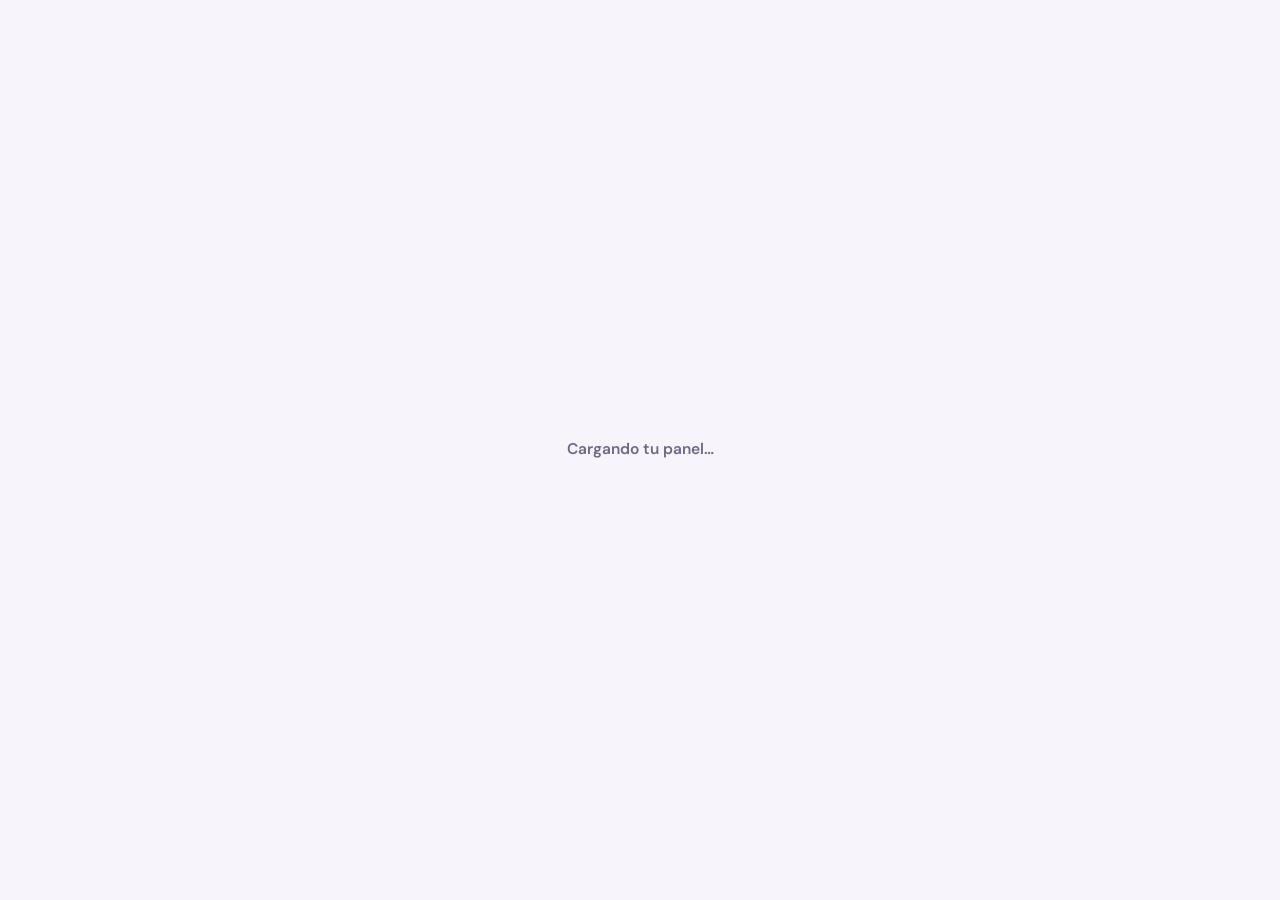
==== panel-src/Index.html @ 0f027b59 "Reservas conectables a la API y código del panel Co-Authored-By: Claude Opus 5.5 <noreply@anthropic." ====
<!doctype html>
<html lang="es"><head><base target="_top"><meta charset="utf-8">
<link href="https://fonts.googleapis.com/css2?family=Bricolage+Grotesque:wght@600;800&family=DM+Sans:wght@400;500;600&display=swap" rel="stylesheet">
<style>
:root{--ink:#1e1b3a;--mut:#6c6888;--bg:#f7f4fb;--line:#e6e0f0;--vio:#7a5cff;--vio2:#ece6ff;--sun:#ffc94d;--ok:#2fbf6a;--bad:#e5484d}
*{box-sizing:border-box;margin:0;padding:0}
body{font-family:"DM Sans",system-ui,sans-serif;background:var(--bg);color:var(--ink);font-size:15.5px;line-height:1.5;padding-bottom:84px}
h1,h2,h3{font-family:"Bricolage Grotesque",sans-serif;letter-spacing:-.01em;line-height:1.1}
button,input,select,textarea{font:inherit;color:inherit}
.top{background:var(--ink);color:#fff;padding:18px 20px 22px}
.top small{color:#b9b4d6;font-size:13px}.top h1{font-size:24px;margin-top:2px}
.kpis{display:grid;grid-template-columns:repeat(3,1fr);gap:10px;margin-top:16px}
.kpi{background:rgba(255,255,255,.08);border-radius:14px;padding:10px 12px}.kpi b{display:block;font-family:"Bricolage Grotesque";font-size:24px}.kpi span{font-size:12px;color:#c9c4e6}
.wrap{max-width:980px;margin:0 auto;padding:18px 16px}
.tabs{position:fixed;left:0;right:0;bottom:0;background:#fff;border-top:1px solid var(--line);display:grid;grid-template-columns:repeat(3,1fr);z-index:20}
.tabs button{border:0;background:none;padding:10px 0 12px;font-size:12.5px;font-weight:600;color:var(--mut);cursor:pointer;display:grid;justify-items:center;gap:3px}
.tabs button svg{width:22px;height:22px}
.tabs button.on{color:var(--vio)}
@media(min-width:800px){body{padding-bottom:0}.tabs{position:sticky;top:0;bottom:auto;border:0;border-bottom:1px solid var(--line);grid-template-columns:repeat(3,170px);justify-content:center}.tabs button{display:flex;justify-content:center;align-items:center;gap:8px;padding:14px 0;font-size:14.5px}}
.view{display:none}.view.on{display:block}
.row{display:flex;gap:10px;align-items:center;flex-wrap:wrap;margin-bottom:14px}
.btn{text-decoration:none;border:0;border-radius:99px;padding:11px 18px;font-weight:600;cursor:pointer;background:var(--ink);color:#fff;display:inline-flex;gap:8px;align-items:center;transition:.2s}
.btn:hover{transform:translateY(-1px)}.btn.lt{background:var(--vio2);color:var(--vio)}.btn.gh{background:#fff;color:var(--ink);box-shadow:inset 0 0 0 1.5px var(--line)}
.btn.ok{background:var(--ok)}.btn.bad{background:#fff;color:var(--bad);box-shadow:inset 0 0 0 1.5px #f3c4c5}.btn.sm{padding:7px 12px;font-size:13.5px}
.btn:disabled{opacity:.5}
.search{flex:1;min-width:200px;border:1.5px solid var(--line);border-radius:99px;padding:11px 16px;background:#fff}
.search:focus,.f input:focus,.f select:focus,.f textarea:focus{outline:0;border-color:var(--vio)}
h2.sec{font-size:20px;margin:18px 0 10px}
.day{font-size:13px;font-weight:700;color:var(--mut);text-transform:uppercase;letter-spacing:.08em;margin:18px 0 8px}
.cita{background:#fff;border:1px solid var(--line);border-radius:16px;padding:14px;display:grid;grid-template-columns:62px 1fr;gap:12px;margin-bottom:8px}
.cita .h{font-family:"Bricolage Grotesque";font-size:20px;font-weight:800}.cita .h small{display:block;font-family:"DM Sans";font-size:12px;color:var(--mut);font-weight:500}
.cita b{display:block}.cita p{color:var(--mut);font-size:14px}
.cita .acts{display:flex;gap:6px;margin-top:8px;flex-wrap:wrap}
.st{display:inline-block;font-size:11.5px;font-weight:700;padding:2px 8px;border-radius:99px;background:var(--vio2);color:var(--vio);margin-left:6px;vertical-align:2px}
.st.hecha{background:#dcf5e6;color:#1d8a4b}.st.cancelada{background:#fde4e4;color:var(--bad)}
.empty{color:var(--mut);padding:18px;text-align:center;background:#fff;border:1px dashed var(--line);border-radius:16px}
.grid{display:grid;grid-template-columns:repeat(auto-fill,minmax(210px,1fr));gap:12px}
.pc{background:#fff;border:1px solid var(--line);border-radius:18px;overflow:hidden;cursor:pointer;text-align:left;padding:0;transition:.25s}
.pc:hover{transform:translateY(-3px);box-shadow:0 18px 34px -24px rgba(30,27,58,.5)}
.ph{aspect-ratio:4/3;background:linear-gradient(135deg,var(--vio2),#fff3d1);display:grid;place-items:center;color:var(--vio);font-size:42px;font-family:"Bricolage Grotesque";font-weight:800;overflow:hidden}
.ph img{width:100%;height:100%;object-fit:cover}
.pc .b{padding:12px 14px}.pc h3{font-size:17px}.pc p{color:var(--mut);font-size:13.5px}
.modal{position:fixed;inset:0;background:rgba(30,27,58,.5);display:none;align-items:flex-end;justify-content:center;z-index:40}
.modal.on{display:flex}
.mb{background:var(--bg);width:min(640px,100%);max-height:92vh;overflow:auto;border-radius:22px 22px 0 0;padding:20px}
@media(min-width:700px){.modal{align-items:center}.mb{border-radius:22px}}
.mh{display:flex;justify-content:space-between;align-items:center;margin-bottom:14px}.mh h2{font-size:22px}
.x{border:0;background:#fff;width:38px;height:38px;border-radius:50%;font-size:20px;cursor:pointer}
.f{display:grid;gap:12px}
.f label{display:grid;gap:5px;font-weight:600;font-size:14px}
.f input,.f select,.f textarea{border:1.5px solid var(--line);border-radius:12px;padding:11px 12px;background:#fff;font-weight:400;width:100%}
.two{display:grid;grid-template-columns:1fr 1fr;gap:10px}
.up{display:flex;gap:12px;align-items:center}.up .pv{width:76px;height:76px;border-radius:14px;overflow:hidden;background:var(--vio2);display:grid;place-items:center;color:var(--vio);flex:none}
.up .pv img{width:100%;height:100%;object-fit:cover}.up input{display:none}
.kv{display:grid;grid-template-columns:1fr 1fr;gap:8px;margin:12px 0}
.kv div{background:#fff;border:1px solid var(--line);border-radius:12px;padding:9px 11px}.kv small{display:block;color:var(--mut);font-size:11.5px;text-transform:uppercase;letter-spacing:.06em}
.hist li{list-style:none;padding:8px 0;border-bottom:1px dashed var(--line);font-size:14px}
.notes{white-space:pre-wrap;background:#fff;border:1px solid var(--line);border-radius:12px;padding:10px 12px;font-size:14px}
.card{background:#fff;border:1px solid var(--line);border-radius:18px;padding:16px;margin-bottom:12px}
.card h3{font-size:17px;margin-bottom:10px}
.hrow{display:grid;grid-template-columns:92px 1fr 1fr 70px;gap:8px;align-items:center;margin-bottom:6px;font-size:14px}
.hrow input[type=time]{padding:8px}
.srow{display:grid;grid-template-columns:1fr 90px 36px;gap:8px;margin-bottom:6px}
.sw{display:flex;justify-content:space-between;align-items:center;padding:8px 0;border-bottom:1px dashed var(--line)}
.sw:last-child{border:0}
.tg{appearance:none;width:44px;height:26px;border-radius:99px;background:#d9d4e6;position:relative;cursor:pointer;transition:.2s;flex:none}
.tg:after{content:"";position:absolute;left:3px;top:3px;width:20px;height:20px;border-radius:50%;background:#fff;transition:.2s}
.tg:checked{background:var(--vio)}.tg:checked:after{left:21px}
.hint{font-size:12.5px;color:var(--mut)}
.toast{position:fixed;left:50%;bottom:96px;transform:translateX(-50%) translateY(20px);background:var(--ink);color:#fff;padding:11px 18px;border-radius:99px;opacity:0;transition:.3s;z-index:60;font-size:14px}
.toast.on{opacity:1;transform:translateX(-50%)}
.load{position:fixed;inset:0;background:var(--bg);display:grid;place-items:center;z-index:70;font-weight:600;color:var(--mut)}
</style></head><body>
<div class="load" id="load">Cargando tu panel…</div>
<header class="top"><small id="fecha"></small><h1 id="neg">Panel</h1>
 <div class="kpis"><div class="kpi"><b id="k1">0</b><span>citas hoy</span></div><div class="kpi"><b id="k2">0</b><span>esta semana</span></div><div class="kpi"><b id="k3">0</b><span>clientes</span></div></div></header>
<nav class="tabs">
 <button data-v="citas" class="on"><svg viewBox="0 0 24 24" fill="none" stroke="currentColor" stroke-width="2"><path d="M4 6h16v14H4zM4 10h16M8 3v4M16 3v4"/></svg>Citas</button>
 <button data-v="clientes"><svg viewBox="0 0 24 24" fill="none" stroke="currentColor" stroke-width="2"><circle cx="9" cy="8" r="4"/><path d="M2 21c0-4 3-6 7-6s7 2 7 6M17 11a3 3 0 1 0 0-6M22 21c0-3-2-5-5-5.5"/></svg>Clientes</button>
 <button data-v="ajustes"><svg viewBox="0 0 24 24" fill="none" stroke="currentColor" stroke-width="2"><circle cx="12" cy="12" r="3"/><path d="M19.4 15a1.7 1.7 0 0 0 .3 1.8l.1.1a2 2 0 1 1-2.8 2.8l-.1-.1a1.7 1.7 0 0 0-2.8 1.2V21a2 2 0 1 1-4 0v-.1A1.7 1.7 0 0 0 7 19.4a1.7 1.7 0 0 0-1.8.3l-.1.1a2 2 0 1 1-2.8-2.8l.1-.1A1.7 1.7 0 0 0 1.2 14H1a2 2 0 1 1 0-4h.1A1.7 1.7 0 0 0 2.6 7a1.7 1.7 0 0 0-.3-1.8l-.1-.1a2 2 0 1 1 2.8-2.8l.1.1A1.7 1.7 0 0 0 7 2.6 1.7 1.7 0 0 0 8 1.1V1a2 2 0 1 1 4 0v.1a1.7 1.7 0 0 0 2.8 1.2l.1-.1a2 2 0 1 1 2.8 2.8l-.1.1A1.7 1.7 0 0 0 19.4 7"/></svg>Ajustes</button>
</nav>
<main class="wrap">
 <section class="view on" id="v-citas">
  <div class="row"><button class="btn" id="nuevaCita">+ Nueva cita</button><button class="btn gh" id="recargar">Actualizar</button></div>
  <div id="listaCitas"></div>
 </section>
 <section class="view" id="v-clientes">
  <div class="row"><input class="search" id="q" placeholder="Buscar mascota, propietario, raza o teléfono"><button class="btn" id="nuevoCli">+ Nuevo cliente</button></div>
  <div class="grid" id="gridCli"></div>
 </section>
 <section class="view" id="v-ajustes"><div id="aj"></div></section>
</main>
<div class="modal" id="modal"><div class="mb" id="mb"></div></div>
<div class="toast" id="toast"></div>

<script>
var D=null,FOTOS={},DN=['domingo','lunes','martes','miércoles','jueves','viernes','sábado'],DNS=['Lunes','Martes','Miércoles','Jueves','Viernes','Sábado','Domingo'];
function $(s,r){return (r||document).querySelector(s)}function $$(s,r){return [].slice.call((r||document).querySelectorAll(s))}
function esc(s){return String(s==null?'':s).replace(/[&<>"]/g,function(c){return{'&':'&amp;','<':'&lt;','>':'&gt;','"':'&quot;'}[c]})}
function toast(t){var e=$('#toast');e.textContent=t;e.classList.add('on');setTimeout(function(){e.classList.remove('on')},2400)}
function run(fn,args,ok){var r=google.script.run.withSuccessHandler(ok).withFailureHandler(function(e){toast('Error: '+(e.message||e))});r[fn].apply(r,args||[])}
function d2(s){var p=s.split('-');return new Date(+p[0],p[1]-1,+p[2])}
function fdia(s){var d=d2(s);return DN[d.getDay()]+' '+d.getDate()+'/'+(d.getMonth()+1)}
function ini(n){return String(n||'?').trim().charAt(0).toUpperCase()}
function waLink(tel,txt){tel=String(tel||'').replace(/\D/g,'');if(tel.length===9)tel='34'+tel;return 'https://wa.me/'+tel+(txt?'?text='+encodeURIComponent(txt):'')}

function load(){run('panelDatos',[],function(d){D=d;$('#load').style.display='none';render()})}
function render(){
 $('#neg').textContent=D.cfg.negocio;var hoy=d2(D.hoy);$('#fecha').textContent=DN[hoy.getDay()]+', '+hoy.getDate()+'/'+(hoy.getMonth()+1)+'/'+hoy.getFullYear();
 var act=D.citas.filter(function(c){return c.estado!=='cancelada'});
 var fin=new Date(hoy);fin.setDate(fin.getDate()+7);
 $('#k1').textContent=act.filter(function(c){return c.fecha===D.hoy}).length;
 $('#k2').textContent=act.filter(function(c){var d=d2(c.fecha);return d>=hoy&&d<fin}).length;
 $('#k3').textContent=D.clientes.length;
 renderCitas();renderClientes();renderAjustes()}

// ---------- citas ----------
function renderCitas(){
 var prox=D.citas.filter(function(c){return c.fecha>=D.hoy}).sort(function(a,b){return (a.fecha+a.hora)<(b.fecha+b.hora)?-1:1});
 if(!prox.length){$('#listaCitas').innerHTML='<p class="empty">No hay citas próximas. Las reservas de la web aparecerán aquí solas.</p>';return}
 var h='',last='';
 prox.forEach(function(c){if(c.fecha!==last){last=c.fecha;h+='<p class="day">'+(c.fecha===D.hoy?'Hoy · ':'')+fdia(c.fecha)+'</p>'}
  h+='<div class="cita"><div class="h">'+esc(c.hora)+'<small>'+esc(c.duracion)+' min</small></div><div><b>'+esc(c.mascota)+'<span class="st '+esc(c.estado)+'">'+esc(c.estado)+'</span></b><p>'+esc(c.servicio)+' · '+esc(c.propietario)+' · '+esc(c.telefono)+(c.origen==='web'?' · reservada en la web':'')+'</p>'+
  (c.estado==='reservada'?'<div class="acts"><button class="btn ok sm" data-hecha="'+c.id+'">Hecha</button><a class="btn lt sm" target="_blank" href="'+waLink(c.telefono)+'">WhatsApp</a><button class="btn gh sm" data-ficha="'+c.clienteId+'">Ficha</button><button class="btn bad sm" data-cancel="'+c.id+'">Cancelar</button></div>':'')+'</div></div>'});
 $('#listaCitas').innerHTML=h;
 $$('[data-hecha]').forEach(function(b){b.onclick=function(){var nota=prompt('¿Alguna nota de esta visita para la ficha? (opcional)')||'';b.disabled=true;run('panelEstadoCita',[b.dataset.hecha,'hecha',nota],function(){toast('Visita guardada en la ficha');load()})}});
 $$('[data-cancel]').forEach(function(b){b.onclick=function(){if(!confirm('¿Cancelar esta cita? Se quitará también del calendario.'))return;run('panelEstadoCita',[b.dataset.cancel,'cancelada',''],function(){toast('Cita cancelada');load()})}});
 $$('[data-ficha]').forEach(function(b){b.onclick=function(){ficha(b.dataset.ficha)}})}
$('#nuevaCita').onclick=function(){
 if(!D.clientes.length){toast('Primero crea un cliente');return}
 var opts=D.clientes.slice().sort(function(a,b){return a.mascota>b.mascota?1:-1}).map(function(c){return '<option value="'+c.id+'">'+esc(c.mascota)+' · '+esc(c.propietario)+'</option>'}).join('');
 var sv=D.cfg.servicios.map(function(s){return '<option>'+esc(s.n)+'</option>'}).join('');
 modal('<div class="mh"><h2>Nueva cita</h2><button class="x" data-close>×</button></div><form class="f" id="fc"><label>Cliente<select name="clienteId">'+opts+'</select></label><label>Servicio<select name="servicio">'+sv+'</select></label><div class="two"><label>Día<input type="date" name="fecha" value="'+D.hoy+'" required></label><label>Hora<input type="time" name="hora" value="10:00" step="900" required></label></div><label>Nota (opcional)<input name="nota"></label><button class="btn">Guardar y añadir al calendario</button></form>');
 $('#fc').onsubmit=function(e){e.preventDefault();var f=e.target;f.querySelector('button').disabled=true;run('panelNuevaCita',[{clienteId:f.clienteId.value,servicio:f.servicio.value,fecha:f.fecha.value,hora:f.hora.value,nota:f.nota.value}],function(){closeM();toast('Cita creada');load()})}};
$('#recargar').onclick=function(){load();toast('Actualizado')};

// ---------- clientes ----------
function foto(c,el){if(!c.fotoId)return;if(FOTOS[c.fotoId]){el.innerHTML='<img alt="" src="'+FOTOS[c.fotoId]+'">';return}
 run('panelFoto',[c.fotoId],function(u){if(u){FOTOS[c.fotoId]=u;el.innerHTML='<img alt="" src="'+u+'">'}})}
function renderClientes(){
 var q=($('#q').value||'').toLowerCase();
 var l=D.clientes.filter(function(c){return !q||[c.mascota,c.propietario,c.raza,c.telefono].join(' ').toLowerCase().indexOf(q)>-1}).sort(function(a,b){return String(a.mascota).localeCompare(b.mascota)});
 if(!l.length){$('#gridCli').innerHTML='<p class="empty" style="grid-column:1/-1">'+(q?'No hay resultados.':'Aún no hay clientes. Se crean solos cuando reservan en la web, o añádelos tú.')+'</p>';return}
 $('#gridCli').innerHTML=l.map(function(c){return '<button class="pc" data-id="'+c.id+'"><div class="ph">'+ini(c.mascota)+'</div><div class="b"><h3>'+esc(c.mascota)+'</h3><p>'+esc(c.raza||c.tipo)+' · '+esc(c.propietario)+'</p><p>'+(c.ultimaVisita?'Última visita: '+fdia(c.ultimaVisita):'Sin visitas aún')+'</p></div></button>'}).join('');
 $$('.pc').forEach(function(b){var c=D.clientes.filter(function(x){return x.id==b.dataset.id})[0];foto(c,$('.ph',b));b.onclick=function(){ficha(c.id)}})}
$('#q').oninput=renderClientes;
function ficha(id){var c=D.clientes.filter(function(x){return x.id==id})[0];if(!c)return;
 var cs=D.citas.filter(function(x){return x.clienteId==id}).sort(function(a,b){return a.fecha<b.fecha?1:-1});
 modal('<div class="mh"><h2>'+esc(c.mascota)+'</h2><button class="x" data-close>×</button></div><div class="ph" id="fph" style="border-radius:16px;aspect-ratio:16/9">'+ini(c.mascota)+'</div>'+
 '<div class="kv"><div><small>Tipo / raza</small>'+esc(c.tipo)+' · '+esc(c.raza||'-')+'</div><div><small>Pelo</small>'+esc(c.pelo||'-')+'</div><div><small>Propietario</small>'+esc(c.propietario)+'</div><div><small>Teléfono</small>'+esc(c.telefono)+'</div><div><small>Email</small>'+esc(c.email||'-')+'</div><div><small>Visitas</small>'+(c.visitas||0)+'</div></div>'+
 '<p class="day" style="margin-top:6px">Notas</p><div class="notes">'+esc(c.notas||'Sin notas.')+'</div>'+
 '<p class="day">Historial de citas</p><ul class="hist">'+(cs.length?cs.map(function(x){return '<li><b>'+fdia(x.fecha)+' '+esc(x.hora)+'</b> · '+esc(x.servicio)+' <span class="st '+esc(x.estado)+'">'+esc(x.estado)+'</span></li>'}).join(''):'<li>Sin citas todavía.</li>')+'</ul>'+
 '<div class="row" style="margin-top:14px"><a class="btn lt" target="_blank" href="'+waLink(c.telefono)+'">WhatsApp</a><button class="btn" id="edit">Editar</button><button class="btn bad" id="del">Borrar</button></div>');
 foto(c,$('#fph'));$('#edit').onclick=function(){editar(c)};
 $('#del').onclick=function(){if(!confirm('¿Borrar la ficha de '+c.mascota+'? Esta acción no se puede deshacer.'))return;run('panelBorrarCliente',[c.id],function(){closeM();toast('Ficha borrada');load()})}}
function editar(c){c=c||{};var tipos=(D.cfg.tipos||['perro','gato']).map(function(t){return '<option'+(c.tipo===t?' selected':'')+'>'+t+'</option>'}).join('');
 var pel=['sin nudos','con algunos nudos','con muchos nudos'].map(function(t){return '<option'+(c.pelo===t?' selected':'')+'>'+t+'</option>'}).join('');
 modal('<div class="mh"><h2>'+(c.id?'Editar ficha':'Nuevo cliente')+'</h2><button class="x" data-close>×</button></div><form class="f" id="fe">'+
 '<div class="up"><div class="pv" id="pv">📷</div><label class="btn gh">Subir foto<input type="file" accept="image/*" id="ff"></label></div>'+
 '<div class="two"><label>Mascota<input name="mascota" required value="'+esc(c.mascota)+'"></label><label>Tipo<select name="tipo">'+tipos+'</select></label></div>'+
 '<div class="two"><label>Raza<input name="raza" value="'+esc(c.raza)+'"></label><label>Pelo<select name="pelo">'+pel+'</select></label></div>'+
 '<div class="two"><label>Propietario<input name="propietario" required value="'+esc(c.propietario)+'"></label><label>Teléfono<input name="telefono" type="tel" value="'+esc(c.telefono)+'"></label></div>'+
 '<label>Email (para recordatorios)<input name="email" type="email" value="'+esc(c.email)+'"></label>'+
 '<label>Notas<textarea name="notas" rows="4">'+esc(c.notas)+'</textarea></label><button class="btn">Guardar ficha</button></form>');
 if(c.fotoId)foto(c,$('#pv'));var b64=null;
 $('#ff').onchange=function(){var fl=this.files[0];if(!fl)return;var img=new Image(),r=new FileReader();r.onload=function(){img.onload=function(){var s=Math.min(1,1000/Math.max(img.width,img.height)),cv=document.createElement('canvas');cv.width=img.width*s;cv.height=img.height*s;cv.getContext('2d').drawImage(img,0,0,cv.width,cv.height);b64=cv.toDataURL('image/jpeg',.82);$('#pv').innerHTML='<img alt="" src="'+b64+'">'};img.src=r.result};r.readAsDataURL(fl)};
 $('#fe').onsubmit=function(e){e.preventDefault();var f=e.target,o={id:c.id};['mascota','tipo','raza','pelo','propietario','telefono','email','notas'].forEach(function(k){o[k]=f[k].value.trim()});if(b64)o.fotoBase64=b64;
  f.querySelector('button.btn:last-child').disabled=true;run('panelGuardarCliente',[o],function(){closeM();toast('Ficha guardada');load()})}}
$('#nuevoCli').onclick=function(){editar(null)};

// ---------- ajustes ----------
function renderAjustes(){var c=D.cfg;
 var hr=DNS.map(function(n,i){var h=c.horario[i];return '<div class="hrow"><span>'+n+'</span><input type="time" data-h="'+i+'" data-k="0" value="'+(h?h[0]:'09:00')+'"'+(h?'':' disabled')+'><input type="time" data-h="'+i+'" data-k="1" value="'+(h?h[1]:'14:00')+'"'+(h?'':' disabled')+'><label class="hint"><input type="checkbox" data-cl="'+i+'"'+(h?'':' checked')+'> cerrado</label></div>'}).join('');
 var sv=c.servicios.map(function(s,i){return '<div class="srow"><input value="'+esc(s.n)+'" data-sn="'+i+'"><input type="number" min="15" step="15" value="'+s.m+'" data-sm="'+i+'"><button class="btn gh sm" data-sd="'+i+'">×</button></div>'}).join('');
 var vac=(c.vacaciones||[]).map(function(v,i){return '<div class="srow"><input type="date" value="'+v.desde+'" data-vd="'+i+'"><input type="date" value="'+(v.hasta||v.desde)+'" data-vh="'+i+'"><button class="btn gh sm" data-vx="'+i+'">×</button></div>'}).join('');
 function tg(k,t,d){return '<div class="sw"><div><b>'+t+'</b><div class="hint">'+d+'</div></div><input class="tg" type="checkbox" data-tg="'+k+'"'+(c[k]?' checked':'')+'></div>'}
 $('#aj').innerHTML='<div class="card"><h3>Horario de reservas</h3>'+hr+'<p class="hint">Las reservas de la web solo ofrecen horas dentro de este horario y libres en tu Google Calendar.</p></div>'+
 '<div class="card"><h3>Vacaciones y días cerrados</h3>'+(vac||'<p class="hint">Ninguno.</p>')+'<button class="btn lt sm" id="addV">+ Añadir fechas</button></div>'+
 '<div class="card"><h3>Servicios y duración (min)</h3>'+sv+'<button class="btn lt sm" id="addS">+ Añadir servicio</button></div>'+
 '<div class="card"><h3>Automatizaciones</h3>'+tg('recordatorio','Recordatorio de cita','El día antes, por email y con botón de WhatsApp en tu resumen.')+tg('pedirResena','Pedir reseña en Google','El día después de la cita.')+tg('volver','Te toca volver','Aviso a clientes que llevan tiempo sin venir.')+tg('resumenDiario','Resumen diario a las 9:00','Tus citas del día y los mensajes listos para enviar.')+
 '<label class="f" style="margin-top:10px"><span style="font-weight:600;font-size:14px">Avisar de volver tras (semanas)</span><input type="number" min="2" max="52" id="vs" value="'+(c.volverSemanas||7)+'"></label></div>'+
 '<div class="card f"><h3>Textos de los mensajes</h3><p class="hint">Puedes usar {propietario}, {mascota}, {fecha}, {hora}, {servicio}, {negocio}, {direccion}, {telefono}, {web}, {resenas}.</p><label>Recordatorio<textarea rows="3" id="t1">'+esc(c.txtRecordatorio)+'</textarea></label><label>Te toca volver<textarea rows="3" id="t2">'+esc(c.txtVolver)+'</textarea></label><label>Pedir reseña<textarea rows="3" id="t3">'+esc(c.txtResena)+'</textarea></label></div>'+
 '<div class="row"><button class="btn" id="saveA">Guardar ajustes</button><button class="btn gh" id="probar">Probar automatizaciones ahora</button><a class="btn gh" target="_blank" href="'+D.sheetUrl+'">Ver hoja de datos</a></div>';
 $$('[data-cl]').forEach(function(x){x.onchange=function(){$$('[data-h="'+x.dataset.cl+'"]').forEach(function(t){t.disabled=x.checked})}});
 $('#addS').onclick=function(){c.servicios.push({n:'Nuevo servicio',m:60});collect();renderAjustes()};
 $('#addV').onclick=function(){c.vacaciones=c.vacaciones||[];c.vacaciones.push({desde:D.hoy,hasta:D.hoy});collect();renderAjustes()};
 $$('[data-sd]').forEach(function(b){b.onclick=function(){collect();c.servicios.splice(+b.dataset.sd,1);renderAjustes()}});
 $$('[data-vx]').forEach(function(b){b.onclick=function(){collect();c.vacaciones.splice(+b.dataset.vx,1);renderAjustes()}});
 $('#saveA').onclick=function(){collect();this.disabled=true;run('panelGuardarAjustes',[c],function(n){D.cfg=n;toast('Ajustes guardados');renderAjustes()})};
 $('#probar').onclick=function(){if(!confirm('Se enviarán ahora los recordatorios, reseñas y avisos pendientes, y te llegará el resumen por email. ¿Continuar?'))return;run('panelProbarTarea',[],function(l){toast('Hecho: '+l.recordatorios+' recordatorios, '+l.resenas+' reseñas, '+l.volver+' avisos');load()})}}
function collect(){var c=D.cfg;
 c.horario=DNS.map(function(_,i){var cl=$('[data-cl="'+i+'"]');if(cl&&cl.checked)return null;var a=$('[data-h="'+i+'"][data-k="0"]'),b=$('[data-h="'+i+'"][data-k="1"]');return [a.value,b.value]});
 c.servicios=$$('[data-sn]').map(function(x){var i=x.dataset.sn;return {n:x.value.trim(),m:+$('[data-sm="'+i+'"]').value||60}}).filter(function(s){return s.n});
 c.vacaciones=$$('[data-vd]').map(function(x){var i=x.dataset.vd;return {desde:x.value,hasta:$('[data-vh="'+i+'"]').value||x.value}}).filter(function(v){return v.desde});
 $$('[data-tg]').forEach(function(t){c[t.dataset.tg]=t.checked});
 c.volverSemanas=+$('#vs').value||7;c.txtRecordatorio=$('#t1').value;c.txtVolver=$('#t2').value;c.txtResena=$('#t3').value}

// ---------- modal / tabs ----------
function modal(h){$('#mb').innerHTML=h;$('#modal').classList.add('on');$$('[data-close]').forEach(function(b){b.onclick=closeM})}
function closeM(){$('#modal').classList.remove('on')}
$('#modal').onclick=function(e){if(e.target.id==='modal')closeM()};
$$('.tabs button').forEach(function(b){b.onclick=function(){$$('.tabs button').forEach(function(x){x.classList.toggle('on',x===b)});$$('.view').forEach(function(v){v.classList.toggle('on',v.id==='v-'+b.dataset.v)});window.scrollTo(0,0)}});
load();
</script></body></html>
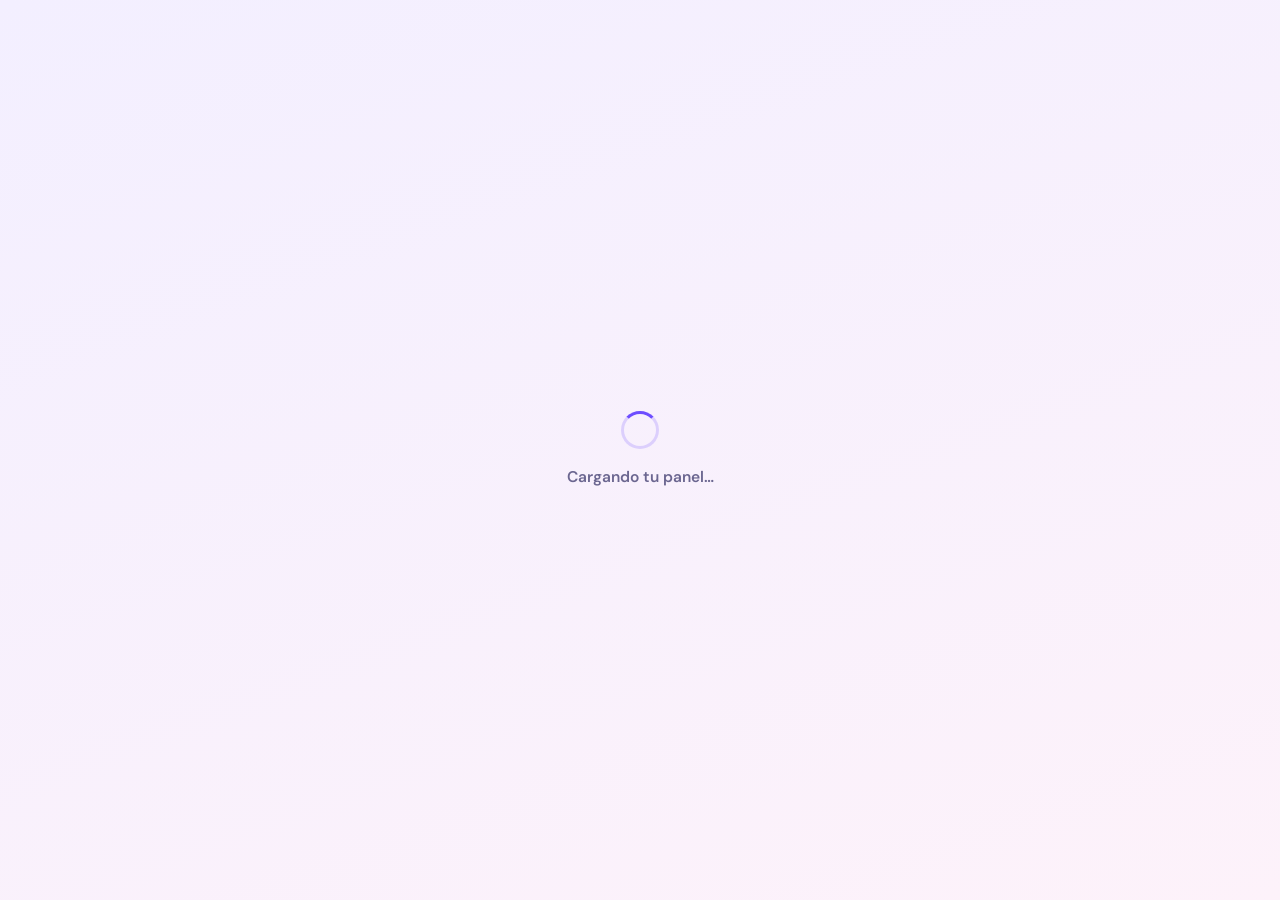
==== commit c68aa809: "Panel: estilo glass, estadísticas y cancelar y borrar Co-Authored-By: Claude Opus 5.5 <noreply@anthr" ====
--- a/panel-src/Index.html
+++ b/panel-src/Index.html
@@ -2,92 +2,142 @@
 <html lang="es"><head><base target="_top"><meta charset="utf-8">
 <link href="https://fonts.googleapis.com/css2?family=Bricolage+Grotesque:wght@600;800&family=DM+Sans:wght@400;500;600&display=swap" rel="stylesheet">
 <style>
-:root{--ink:#1e1b3a;--mut:#6c6888;--bg:#f7f4fb;--line:#e6e0f0;--vio:#7a5cff;--vio2:#ece6ff;--sun:#ffc94d;--ok:#2fbf6a;--bad:#e5484d}
+:root{--ink:#1d1838;--ink2:#3d3766;--mut:#6b6690;--vio:#6d4dff;--vio2:rgba(109,77,255,.12);--pink:#ff6fb5;--sun:#ffc24d;--ok:#22b569;--bad:#e5484d;--glass:rgba(255,255,255,.58);--glass2:rgba(255,255,255,.38);--gb:rgba(255,255,255,.75);--sh:0 10px 40px -12px rgba(54,32,140,.28);--r:22px;--ease:cubic-bezier(.2,.7,.2,1)}
 *{box-sizing:border-box;margin:0;padding:0}
-body{font-family:"DM Sans",system-ui,sans-serif;background:var(--bg);color:var(--ink);font-size:15.5px;line-height:1.5;padding-bottom:84px}
-h1,h2,h3{font-family:"Bricolage Grotesque",sans-serif;letter-spacing:-.01em;line-height:1.1}
+html{background:linear-gradient(160deg,#f3efff 0%,#fdf2fa 45%,#fff6e8 100%) fixed;min-height:100%}
+body{font-family:"DM Sans",system-ui,sans-serif;color:var(--ink);font-size:15.5px;line-height:1.5;padding-bottom:92px;min-height:100vh;position:relative;overflow-x:hidden;background:transparent}
+.bgfx{position:fixed;inset:0;z-index:-1;overflow:hidden;pointer-events:none}
+.bgfx i{position:absolute;border-radius:50%;filter:blur(70px);opacity:.6;animation:float 18s ease-in-out infinite}
+.bgfx i:nth-child(1){width:46vmax;height:46vmax;background:#9d86ff;left:-12vmax;top:-14vmax}
+.bgfx i:nth-child(2){width:38vmax;height:38vmax;background:#ff9fd0;right:-10vmax;top:20vh;animation-delay:-6s}
+.bgfx i:nth-child(3){width:34vmax;height:34vmax;background:#ffd88a;left:20vw;bottom:-16vmax;animation-delay:-12s}
+@keyframes float{50%{transform:translate(4vmax,3vmax) scale(1.08)}}
+h1,h2,h3{font-family:"Bricolage Grotesque",sans-serif;letter-spacing:-.015em;line-height:1.1}
 button,input,select,textarea{font:inherit;color:inherit}
-.top{background:var(--ink);color:#fff;padding:18px 20px 22px}
-.top small{color:#b9b4d6;font-size:13px}.top h1{font-size:24px;margin-top:2px}
-.kpis{display:grid;grid-template-columns:repeat(3,1fr);gap:10px;margin-top:16px}
-.kpi{background:rgba(255,255,255,.08);border-radius:14px;padding:10px 12px}.kpi b{display:block;font-family:"Bricolage Grotesque";font-size:24px}.kpi span{font-size:12px;color:#c9c4e6}
-.wrap{max-width:980px;margin:0 auto;padding:18px 16px}
-.tabs{position:fixed;left:0;right:0;bottom:0;background:#fff;border-top:1px solid var(--line);display:grid;grid-template-columns:repeat(3,1fr);z-index:20}
-.tabs button{border:0;background:none;padding:10px 0 12px;font-size:12.5px;font-weight:600;color:var(--mut);cursor:pointer;display:grid;justify-items:center;gap:3px}
+.glass{background:var(--glass);-webkit-backdrop-filter:blur(18px) saturate(170%);backdrop-filter:blur(18px) saturate(170%);border:1px solid var(--gb);box-shadow:var(--sh)}
+.top{margin:14px 14px 0;border-radius:28px;padding:20px 20px 18px;color:#fff;background:linear-gradient(135deg,rgba(76,46,214,.88),rgba(146,74,230,.82) 55%,rgba(255,111,181,.78));-webkit-backdrop-filter:blur(18px);backdrop-filter:blur(18px);border:1px solid rgba(255,255,255,.35);box-shadow:0 18px 50px -18px rgba(76,46,214,.6);position:relative;overflow:hidden}
+.top:after{content:"";position:absolute;right:-60px;top:-60px;width:200px;height:200px;border-radius:50%;background:radial-gradient(circle,rgba(255,255,255,.35),transparent 70%)}
+.top small{color:rgba(255,255,255,.8);font-size:13px;text-transform:capitalize}.top h1{font-size:26px;margin-top:2px}
+.kpis{display:grid;grid-template-columns:repeat(3,1fr);gap:10px;margin-top:16px;position:relative;z-index:1}
+.kpi{background:rgba(255,255,255,.16);border:1px solid rgba(255,255,255,.28);border-radius:16px;padding:10px 12px;transition:transform .3s var(--ease)}
+.kpi:hover{transform:translateY(-2px)}
+.kpi b{display:block;font-family:"Bricolage Grotesque";font-size:26px;font-variant-numeric:tabular-nums}.kpi span{font-size:12px;color:rgba(255,255,255,.85)}
+.wrap{max-width:1000px;margin:0 auto;padding:18px 14px}
+.tabs{position:fixed;left:12px;right:12px;bottom:12px;border-radius:22px;display:grid;grid-template-columns:repeat(4,1fr);z-index:20;padding:6px;gap:4px}
+.tabs button{border:0;background:none;padding:8px 0 9px;font-size:12px;font-weight:600;color:var(--mut);cursor:pointer;display:grid;justify-items:center;gap:3px;border-radius:16px;transition:background .25s,color .25s}
 .tabs button svg{width:22px;height:22px}
-.tabs button.on{color:var(--vio)}
-@media(min-width:800px){body{padding-bottom:0}.tabs{position:sticky;top:0;bottom:auto;border:0;border-bottom:1px solid var(--line);grid-template-columns:repeat(3,170px);justify-content:center}.tabs button{display:flex;justify-content:center;align-items:center;gap:8px;padding:14px 0;font-size:14.5px}}
+.tabs button.on{color:var(--vio);background:rgba(255,255,255,.75);box-shadow:0 4px 14px -6px rgba(109,77,255,.45)}
+@media(min-width:800px){body{padding-bottom:0}.tabs{position:sticky;top:12px;left:auto;right:auto;bottom:auto;width:max-content;margin:14px auto 0;grid-template-columns:repeat(4,150px)}.tabs button{display:flex;justify-content:center;align-items:center;gap:8px;padding:11px 0;font-size:14.5px}.top{max-width:1000px;margin:14px auto 0}}
 .view{display:none}.view.on{display:block}
+.view.on>*{animation:up .5s var(--ease) both}.view.on>*:nth-child(2){animation-delay:.05s}.view.on>*:nth-child(3){animation-delay:.1s}.view.on>*:nth-child(4){animation-delay:.15s}
+@keyframes up{from{opacity:0;transform:translateY(12px)}}
 .row{display:flex;gap:10px;align-items:center;flex-wrap:wrap;margin-bottom:14px}
-.btn{text-decoration:none;border:0;border-radius:99px;padding:11px 18px;font-weight:600;cursor:pointer;background:var(--ink);color:#fff;display:inline-flex;gap:8px;align-items:center;transition:.2s}
-.btn:hover{transform:translateY(-1px)}.btn.lt{background:var(--vio2);color:var(--vio)}.btn.gh{background:#fff;color:var(--ink);box-shadow:inset 0 0 0 1.5px var(--line)}
-.btn.ok{background:var(--ok)}.btn.bad{background:#fff;color:var(--bad);box-shadow:inset 0 0 0 1.5px #f3c4c5}.btn.sm{padding:7px 12px;font-size:13.5px}
-.btn:disabled{opacity:.5}
-.search{flex:1;min-width:200px;border:1.5px solid var(--line);border-radius:99px;padding:11px 16px;background:#fff}
-.search:focus,.f input:focus,.f select:focus,.f textarea:focus{outline:0;border-color:var(--vio)}
-h2.sec{font-size:20px;margin:18px 0 10px}
-.day{font-size:13px;font-weight:700;color:var(--mut);text-transform:uppercase;letter-spacing:.08em;margin:18px 0 8px}
-.cita{background:#fff;border:1px solid var(--line);border-radius:16px;padding:14px;display:grid;grid-template-columns:62px 1fr;gap:12px;margin-bottom:8px}
-.cita .h{font-family:"Bricolage Grotesque";font-size:20px;font-weight:800}.cita .h small{display:block;font-family:"DM Sans";font-size:12px;color:var(--mut);font-weight:500}
+.btn{text-decoration:none;border:0;border-radius:99px;padding:11px 18px;font-weight:600;cursor:pointer;background:linear-gradient(135deg,#6d4dff,#9b5cf6);color:#fff;display:inline-flex;gap:8px;align-items:center;transition:transform .2s var(--ease),box-shadow .2s;box-shadow:0 8px 20px -10px rgba(109,77,255,.8)}
+.btn:hover{transform:translateY(-2px)}.btn:active{transform:scale(.97)}
+.btn.lt{background:rgba(109,77,255,.12);color:var(--vio);box-shadow:none}
+.btn.gh{background:var(--glass);color:var(--ink);box-shadow:inset 0 0 0 1px var(--gb);-webkit-backdrop-filter:blur(12px);backdrop-filter:blur(12px)}
+.btn.ok{background:linear-gradient(135deg,#22b569,#3ccf8e);box-shadow:0 8px 20px -10px rgba(34,181,105,.8)}
+.btn.bad{background:rgba(229,72,77,.1);color:var(--bad);box-shadow:inset 0 0 0 1px rgba(229,72,77,.25)}
+.btn.sm{padding:7px 12px;font-size:13.5px}.btn:disabled{opacity:.5}
+.search{flex:1;min-width:200px;border:1px solid var(--gb);border-radius:99px;padding:11px 16px;background:var(--glass);-webkit-backdrop-filter:blur(12px);backdrop-filter:blur(12px)}
+.search:focus,.f input:focus,.f select:focus,.f textarea:focus{outline:0;border-color:var(--vio);box-shadow:0 0 0 3px rgba(109,77,255,.15)}
+.day{font-size:12.5px;font-weight:700;color:var(--ink2);text-transform:uppercase;letter-spacing:.08em;margin:18px 0 8px;text-transform:uppercase}
+.cita{border-radius:20px;padding:14px;display:grid;grid-template-columns:64px 1fr;gap:12px;margin-bottom:10px;transition:transform .3s var(--ease)}
+.cita:hover{transform:translateY(-2px)}
+.cita .h{font-family:"Bricolage Grotesque";font-size:21px;font-weight:800;background:linear-gradient(135deg,#6d4dff,#ff6fb5);-webkit-background-clip:text;background-clip:text;color:transparent}.cita .h small{display:block;font-family:"DM Sans";font-size:12px;color:var(--mut);font-weight:500;-webkit-text-fill-color:var(--mut)}
 .cita b{display:block}.cita p{color:var(--mut);font-size:14px}
-.cita .acts{display:flex;gap:6px;margin-top:8px;flex-wrap:wrap}
-.st{display:inline-block;font-size:11.5px;font-weight:700;padding:2px 8px;border-radius:99px;background:var(--vio2);color:var(--vio);margin-left:6px;vertical-align:2px}
-.st.hecha{background:#dcf5e6;color:#1d8a4b}.st.cancelada{background:#fde4e4;color:var(--bad)}
-.empty{color:var(--mut);padding:18px;text-align:center;background:#fff;border:1px dashed var(--line);border-radius:16px}
-.grid{display:grid;grid-template-columns:repeat(auto-fill,minmax(210px,1fr));gap:12px}
-.pc{background:#fff;border:1px solid var(--line);border-radius:18px;overflow:hidden;cursor:pointer;text-align:left;padding:0;transition:.25s}
-.pc:hover{transform:translateY(-3px);box-shadow:0 18px 34px -24px rgba(30,27,58,.5)}
-.ph{aspect-ratio:4/3;background:linear-gradient(135deg,var(--vio2),#fff3d1);display:grid;place-items:center;color:var(--vio);font-size:42px;font-family:"Bricolage Grotesque";font-weight:800;overflow:hidden}
+.cita .acts{display:flex;gap:6px;margin-top:9px;flex-wrap:wrap}
+.st{display:inline-block;font-size:11px;font-weight:700;padding:2px 8px;border-radius:99px;background:rgba(109,77,255,.12);color:var(--vio);margin-left:6px;vertical-align:2px}
+.st.hecha{background:rgba(34,181,105,.14);color:#168a4e}.st.cancelada{background:rgba(229,72,77,.12);color:var(--bad)}
+.empty{color:var(--mut);padding:22px;text-align:center;border-radius:20px;background:var(--glass2);border:1px dashed rgba(109,77,255,.3)}
+.grid{display:grid;grid-template-columns:repeat(auto-fill,minmax(150px,1fr));gap:12px}
+.pc{border-radius:20px;overflow:hidden;cursor:pointer;text-align:left;padding:0;transition:transform .3s var(--ease),box-shadow .3s}
+.pc:hover{transform:translateY(-4px) rotate(-.4deg);box-shadow:0 22px 44px -20px rgba(54,32,140,.45)}
+.ph{aspect-ratio:4/3;background:linear-gradient(135deg,rgba(157,134,255,.45),rgba(255,159,208,.4),rgba(255,216,138,.45));display:grid;place-items:center;color:#fff;font-size:44px;font-family:"Bricolage Grotesque";font-weight:800;overflow:hidden;text-shadow:0 4px 18px rgba(76,46,214,.35)}
 .ph img{width:100%;height:100%;object-fit:cover}
 .pc .b{padding:12px 14px}.pc h3{font-size:17px}.pc p{color:var(--mut);font-size:13.5px}
-.modal{position:fixed;inset:0;background:rgba(30,27,58,.5);display:none;align-items:flex-end;justify-content:center;z-index:40}
-.modal.on{display:flex}
-.mb{background:var(--bg);width:min(640px,100%);max-height:92vh;overflow:auto;border-radius:22px 22px 0 0;padding:20px}
-@media(min-width:700px){.modal{align-items:center}.mb{border-radius:22px}}
+.modal{position:fixed;inset:0;background:rgba(29,24,56,.35);-webkit-backdrop-filter:blur(6px);backdrop-filter:blur(6px);display:none;align-items:flex-end;justify-content:center;z-index:40}
+.modal.on{display:flex;animation:fade .25s}
+@keyframes fade{from{opacity:0}}
+.mb{background:rgba(255,255,255,.82);-webkit-backdrop-filter:blur(24px) saturate(170%);backdrop-filter:blur(24px) saturate(170%);border:1px solid var(--gb);width:min(640px,100%);max-height:92vh;overflow:auto;border-radius:26px 26px 0 0;padding:20px;animation:up .35s var(--ease)}
+@media(min-width:700px){.modal{align-items:center}.mb{border-radius:26px}}
 .mh{display:flex;justify-content:space-between;align-items:center;margin-bottom:14px}.mh h2{font-size:22px}
-.x{border:0;background:#fff;width:38px;height:38px;border-radius:50%;font-size:20px;cursor:pointer}
+.x{border:0;background:rgba(255,255,255,.8);width:38px;height:38px;border-radius:50%;font-size:20px;cursor:pointer;box-shadow:inset 0 0 0 1px var(--gb)}
 .f{display:grid;gap:12px}
 .f label{display:grid;gap:5px;font-weight:600;font-size:14px}
-.f input,.f select,.f textarea{border:1.5px solid var(--line);border-radius:12px;padding:11px 12px;background:#fff;font-weight:400;width:100%}
+.f input,.f select,.f textarea{border:1px solid rgba(109,77,255,.18);border-radius:14px;padding:11px 12px;background:rgba(255,255,255,.75);font-weight:400;width:100%}
 .two{display:grid;grid-template-columns:1fr 1fr;gap:10px}
-.up{display:flex;gap:12px;align-items:center}.up .pv{width:76px;height:76px;border-radius:14px;overflow:hidden;background:var(--vio2);display:grid;place-items:center;color:var(--vio);flex:none}
+.up{display:flex;gap:12px;align-items:center}.up .pv{width:76px;height:76px;border-radius:16px;overflow:hidden;background:rgba(109,77,255,.12);display:grid;place-items:center;color:var(--vio);flex:none}
 .up .pv img{width:100%;height:100%;object-fit:cover}.up input{display:none}
 .kv{display:grid;grid-template-columns:1fr 1fr;gap:8px;margin:12px 0}
-.kv div{background:#fff;border:1px solid var(--line);border-radius:12px;padding:9px 11px}.kv small{display:block;color:var(--mut);font-size:11.5px;text-transform:uppercase;letter-spacing:.06em}
-.hist li{list-style:none;padding:8px 0;border-bottom:1px dashed var(--line);font-size:14px}
-.notes{white-space:pre-wrap;background:#fff;border:1px solid var(--line);border-radius:12px;padding:10px 12px;font-size:14px}
-.card{background:#fff;border:1px solid var(--line);border-radius:18px;padding:16px;margin-bottom:12px}
+.kv div{background:rgba(255,255,255,.7);border:1px solid var(--gb);border-radius:14px;padding:9px 11px}.kv small{display:block;color:var(--mut);font-size:11.5px;text-transform:uppercase;letter-spacing:.06em}
+.hist li{list-style:none;padding:8px 0;border-bottom:1px dashed rgba(109,77,255,.2);font-size:14px}
+.notes{white-space:pre-wrap;background:rgba(255,255,255,.7);border:1px solid var(--gb);border-radius:14px;padding:10px 12px;font-size:14px}
+.card{border-radius:var(--r);padding:16px;margin-bottom:12px}
 .card h3{font-size:17px;margin-bottom:10px}
 .hrow{display:grid;grid-template-columns:92px 1fr 1fr 70px;gap:8px;align-items:center;margin-bottom:6px;font-size:14px}
-.hrow input[type=time]{padding:8px}
+.hrow input[type=time]{padding:8px;border:1px solid rgba(109,77,255,.18);border-radius:10px;background:rgba(255,255,255,.75)}
 .srow{display:grid;grid-template-columns:1fr 90px 36px;gap:8px;margin-bottom:6px}
-.sw{display:flex;justify-content:space-between;align-items:center;padding:8px 0;border-bottom:1px dashed var(--line)}
+.srow input{border:1px solid rgba(109,77,255,.18);border-radius:10px;padding:8px 10px;background:rgba(255,255,255,.75)}
+.sw{display:flex;justify-content:space-between;align-items:center;padding:9px 0;border-bottom:1px dashed rgba(109,77,255,.18);gap:12px}
 .sw:last-child{border:0}
-.tg{appearance:none;width:44px;height:26px;border-radius:99px;background:#d9d4e6;position:relative;cursor:pointer;transition:.2s;flex:none}
-.tg:after{content:"";position:absolute;left:3px;top:3px;width:20px;height:20px;border-radius:50%;background:#fff;transition:.2s}
-.tg:checked{background:var(--vio)}.tg:checked:after{left:21px}
+.tg{appearance:none;width:46px;height:27px;border-radius:99px;background:rgba(29,24,56,.15);position:relative;cursor:pointer;transition:.25s;flex:none}
+.tg:after{content:"";position:absolute;left:3px;top:3px;width:21px;height:21px;border-radius:50%;background:#fff;transition:.25s var(--ease);box-shadow:0 2px 6px rgba(0,0,0,.15)}
+.tg:checked{background:linear-gradient(135deg,#6d4dff,#ff6fb5)}.tg:checked:after{left:22px}
 .hint{font-size:12.5px;color:var(--mut)}
-.toast{position:fixed;left:50%;bottom:96px;transform:translateX(-50%) translateY(20px);background:var(--ink);color:#fff;padding:11px 18px;border-radius:99px;opacity:0;transition:.3s;z-index:60;font-size:14px}
+.toast{position:fixed;left:50%;bottom:100px;transform:translateX(-50%) translateY(20px);background:rgba(29,24,56,.88);-webkit-backdrop-filter:blur(10px);backdrop-filter:blur(10px);color:#fff;padding:11px 18px;border-radius:99px;opacity:0;transition:.3s var(--ease);z-index:60;font-size:14px}
 .toast.on{opacity:1;transform:translateX(-50%)}
-.load{position:fixed;inset:0;background:var(--bg);display:grid;place-items:center;z-index:70;font-weight:600;color:var(--mut)}
+.load{position:fixed;inset:0;background:linear-gradient(160deg,#f3efff,#fdf2fa);display:grid;place-items:center;z-index:70;font-weight:600;color:var(--mut)}
+.load span{display:inline-block;width:38px;height:38px;border-radius:50%;border:3px solid rgba(109,77,255,.2);border-top-color:var(--vio);animation:spin .8s linear infinite;margin-bottom:10px}
+@keyframes spin{to{transform:rotate(360deg)}}
+/* estadísticas */
+.sgrid{display:grid;grid-template-columns:repeat(2,1fr);gap:12px;margin-bottom:12px}
+@media(min-width:800px){.sgrid{grid-template-columns:repeat(4,1fr)}}
+.stat{border-radius:20px;padding:16px}
+.stat small{display:block;color:var(--mut);font-size:12.5px;font-weight:600}
+.stat b{display:block;font-family:"Bricolage Grotesque";font-size:34px;line-height:1.1;margin:4px 0 2px;font-variant-numeric:tabular-nums}
+.stat .d{font-size:12.5px;font-weight:700;color:var(--mut)}.stat .d.up{color:#168a4e}.stat .d.dn{color:var(--bad)}
+.chart{border-radius:var(--r);padding:16px 16px 12px;margin-bottom:12px;position:relative}
+.chart h3{font-size:16px}.chart .hint{margin-bottom:12px}
+.bars{display:flex;align-items:flex-end;gap:8px;height:170px;padding-top:6px;border-bottom:1px solid rgba(29,24,56,.15)}
+.bar{flex:1;display:flex;flex-direction:column;justify-content:flex-end;align-items:center;height:100%;position:relative;cursor:default}
+.bar i{display:block;width:100%;max-width:38px;border-radius:4px 4px 0 0;background:linear-gradient(180deg,#8b6dff,#6d4dff);transform-origin:bottom;animation:grow .7s var(--ease) both;min-height:2px}
+.bar.cur i{background:linear-gradient(180deg,#ff8cc4,#ff6fb5)}
+.bar:hover i{filter:brightness(1.1)}
+@keyframes grow{from{transform:scaleY(0)}}
+.bar em{font-style:normal;font-size:11.5px;color:var(--ink2);font-weight:700;margin-bottom:4px;font-variant-numeric:tabular-nums}
+.xl{display:flex;gap:8px;margin-top:6px}.xl span{flex:1;text-align:center;font-size:11px;color:var(--mut)}
+.hb{display:grid;gap:9px}
+.hbr{display:grid;grid-template-columns:minmax(110px,40%) 1fr 34px;gap:10px;align-items:center;font-size:13.5px}
+.hbr .t{overflow:hidden;text-overflow:ellipsis;white-space:nowrap}
+.hbr .tr{height:12px;border-radius:99px;background:rgba(109,77,255,.08);overflow:hidden}
+.hbr .tr i{display:block;height:100%;border-radius:0 4px 4px 0;background:linear-gradient(90deg,#6d4dff,#9b5cf6);transform-origin:left;animation:grow2 .8s var(--ease) both}
+@keyframes grow2{from{transform:scaleX(0)}}
+.hbr b{text-align:right;font-variant-numeric:tabular-nums}
+.tip{position:fixed;pointer-events:none;background:rgba(29,24,56,.9);color:#fff;font-size:12.5px;padding:6px 10px;border-radius:10px;z-index:90;opacity:0;transition:opacity .15s;white-space:nowrap}
+.tip.on{opacity:1}
+.two-c{display:grid;gap:12px}@media(min-width:800px){.two-c{grid-template-columns:1fr 1fr}}
+@media(prefers-reduced-motion:reduce){*{animation:none!important;transition:none!important}}
 </style></head><body>
-<div class="load" id="load">Cargando tu panel…</div>
+<div class="bgfx"><i></i><i></i><i></i></div><div class="load" id="load"><div style="text-align:center"><span></span><br>Cargando tu panel…</div></div><div class="tip" id="tip"></div>
 <header class="top"><small id="fecha"></small><h1 id="neg">Panel</h1>
  <div class="kpis"><div class="kpi"><b id="k1">0</b><span>citas hoy</span></div><div class="kpi"><b id="k2">0</b><span>esta semana</span></div><div class="kpi"><b id="k3">0</b><span>clientes</span></div></div></header>
-<nav class="tabs">
+<nav class="tabs glass">
  <button data-v="citas" class="on"><svg viewBox="0 0 24 24" fill="none" stroke="currentColor" stroke-width="2"><path d="M4 6h16v14H4zM4 10h16M8 3v4M16 3v4"/></svg>Citas</button>
  <button data-v="clientes"><svg viewBox="0 0 24 24" fill="none" stroke="currentColor" stroke-width="2"><circle cx="9" cy="8" r="4"/><path d="M2 21c0-4 3-6 7-6s7 2 7 6M17 11a3 3 0 1 0 0-6M22 21c0-3-2-5-5-5.5"/></svg>Clientes</button>
+ <button data-v="stats"><svg viewBox="0 0 24 24" fill="none" stroke="currentColor" stroke-width="2"><path d="M4 20V10M10 20V4M16 20v-7M22 20H2"/></svg>Estadísticas</button>
  <button data-v="ajustes"><svg viewBox="0 0 24 24" fill="none" stroke="currentColor" stroke-width="2"><circle cx="12" cy="12" r="3"/><path d="M19.4 15a1.7 1.7 0 0 0 .3 1.8l.1.1a2 2 0 1 1-2.8 2.8l-.1-.1a1.7 1.7 0 0 0-2.8 1.2V21a2 2 0 1 1-4 0v-.1A1.7 1.7 0 0 0 7 19.4a1.7 1.7 0 0 0-1.8.3l-.1.1a2 2 0 1 1-2.8-2.8l.1-.1A1.7 1.7 0 0 0 1.2 14H1a2 2 0 1 1 0-4h.1A1.7 1.7 0 0 0 2.6 7a1.7 1.7 0 0 0-.3-1.8l-.1-.1a2 2 0 1 1 2.8-2.8l.1.1A1.7 1.7 0 0 0 7 2.6 1.7 1.7 0 0 0 8 1.1V1a2 2 0 1 1 4 0v.1a1.7 1.7 0 0 0 2.8 1.2l.1-.1a2 2 0 1 1 2.8 2.8l-.1.1A1.7 1.7 0 0 0 19.4 7"/></svg>Ajustes</button>
 </nav>
 <main class="wrap">
  <section class="view on" id="v-citas">
-  <div class="row"><button class="btn" id="nuevaCita">+ Nueva cita</button><button class="btn gh" id="recargar">Actualizar</button></div>
+  <div class="row"><button class="btn" id="nuevaCita">+ Nueva cita</button><button class="btn gh" id="recargar">Actualizar</button><button class="btn bad" id="borrarCanc" style="display:none"></button></div>
   <div id="listaCitas"></div>
  </section>
  <section class="view" id="v-clientes">
   <div class="row"><input class="search" id="q" placeholder="Buscar mascota, propietario, raza o teléfono"><button class="btn" id="nuevoCli">+ Nuevo cliente</button></div>
   <div class="grid" id="gridCli"></div>
  </section>
+ <section class="view" id="v-stats"></section>
  <section class="view" id="v-ajustes"><div id="aj"></div></section>
 </main>
 <div class="modal" id="modal"><div class="mb" id="mb"></div></div>
@@ -109,22 +159,25 @@
  $('#neg').textContent=D.cfg.negocio;var hoy=d2(D.hoy);$('#fecha').textContent=DN[hoy.getDay()]+', '+hoy.getDate()+'/'+(hoy.getMonth()+1)+'/'+hoy.getFullYear();
  var act=D.citas.filter(function(c){return c.estado!=='cancelada'});
  var fin=new Date(hoy);fin.setDate(fin.getDate()+7);
- $('#k1').textContent=act.filter(function(c){return c.fecha===D.hoy}).length;
- $('#k2').textContent=act.filter(function(c){var d=d2(c.fecha);return d>=hoy&&d<fin}).length;
- $('#k3').textContent=D.clientes.length;
- renderCitas();renderClientes();renderAjustes()}
+ count($('#k1'),act.filter(function(c){return c.fecha===D.hoy}).length);
+ count($('#k2'),act.filter(function(c){var d=d2(c.fecha);return d>=hoy&&d<fin}).length);
+ count($('#k3'),D.clientes.length);
+ renderCitas();renderClientes();renderStats();renderAjustes()}
+function count(el,n){var s=+el.textContent||0,t0=performance.now();(function f(t){var k=Math.min(1,(t-t0)/600);el.textContent=Math.round(s+(n-s)*(1-Math.pow(1-k,3)));if(k<1)requestAnimationFrame(f)})(t0)}
 
 // ---------- citas ----------
 function renderCitas(){
- var prox=D.citas.filter(function(c){return c.fecha>=D.hoy}).sort(function(a,b){return (a.fecha+a.hora)<(b.fecha+b.hora)?-1:1});
+ var canc=D.citas.filter(function(c){return c.estado==='cancelada'}).length,bc=$('#borrarCanc');
+ bc.style.display=canc?'':'none';bc.textContent='Eliminar canceladas ('+canc+')';
+ var prox=D.citas.filter(function(c){return c.fecha>=D.hoy&&c.estado!=='cancelada'}).sort(function(a,b){return (a.fecha+a.hora)<(b.fecha+b.hora)?-1:1});
  if(!prox.length){$('#listaCitas').innerHTML='<p class="empty">No hay citas próximas. Las reservas de la web aparecerán aquí solas.</p>';return}
  var h='',last='';
  prox.forEach(function(c){if(c.fecha!==last){last=c.fecha;h+='<p class="day">'+(c.fecha===D.hoy?'Hoy · ':'')+fdia(c.fecha)+'</p>'}
-  h+='<div class="cita"><div class="h">'+esc(c.hora)+'<small>'+esc(c.duracion)+' min</small></div><div><b>'+esc(c.mascota)+'<span class="st '+esc(c.estado)+'">'+esc(c.estado)+'</span></b><p>'+esc(c.servicio)+' · '+esc(c.propietario)+' · '+esc(c.telefono)+(c.origen==='web'?' · reservada en la web':'')+'</p>'+
-  (c.estado==='reservada'?'<div class="acts"><button class="btn ok sm" data-hecha="'+c.id+'">Hecha</button><a class="btn lt sm" target="_blank" href="'+waLink(c.telefono)+'">WhatsApp</a><button class="btn gh sm" data-ficha="'+c.clienteId+'">Ficha</button><button class="btn bad sm" data-cancel="'+c.id+'">Cancelar</button></div>':'')+'</div></div>'});
+  h+='<div class="cita glass"><div class="h">'+esc(c.hora)+'<small>'+esc(c.duracion)+' min</small></div><div><b>'+esc(c.mascota)+'<span class="st '+esc(c.estado)+'">'+esc(c.estado)+'</span></b><p>'+esc(c.servicio)+' · '+esc(c.propietario)+' · '+esc(c.telefono)+(c.origen==='web'?' · reservada en la web':'')+'</p>'+
+  (c.estado==='reservada'?'<div class="acts"><button class="btn ok sm" data-hecha="'+c.id+'">Hecha</button><a class="btn lt sm" target="_blank" href="'+waLink(c.telefono)+'">WhatsApp</a><button class="btn gh sm" data-ficha="'+c.clienteId+'">Ficha</button><button class="btn bad sm" data-cancel="'+c.id+'">Cancelar y borrar</button></div>':'')+'</div></div>'});
  $('#listaCitas').innerHTML=h;
  $$('[data-hecha]').forEach(function(b){b.onclick=function(){var nota=prompt('¿Alguna nota de esta visita para la ficha? (opcional)')||'';b.disabled=true;run('panelEstadoCita',[b.dataset.hecha,'hecha',nota],function(){toast('Visita guardada en la ficha');load()})}});
- $$('[data-cancel]').forEach(function(b){b.onclick=function(){if(!confirm('¿Cancelar esta cita? Se quitará también del calendario.'))return;run('panelEstadoCita',[b.dataset.cancel,'cancelada',''],function(){toast('Cita cancelada');load()})}});
+ $$('[data-cancel]').forEach(function(b){b.onclick=function(){if(!confirm('¿Cancelar y borrar esta cita? Se quitará también del calendario.'))return;b.disabled=true;var el=b.closest('.cita');el.style.transition='.3s';el.style.opacity='0';el.style.transform='translateX(30px)';run('panelCancelarYBorrar',[b.dataset.cancel],function(){toast('Cita cancelada y borrada');load()})}});
  $$('[data-ficha]').forEach(function(b){b.onclick=function(){ficha(b.dataset.ficha)}})}
 $('#nuevaCita').onclick=function(){
  if(!D.clientes.length){toast('Primero crea un cliente');return}
@@ -133,6 +186,7 @@
  modal('<div class="mh"><h2>Nueva cita</h2><button class="x" data-close>×</button></div><form class="f" id="fc"><label>Cliente<select name="clienteId">'+opts+'</select></label><label>Servicio<select name="servicio">'+sv+'</select></label><div class="two"><label>Día<input type="date" name="fecha" value="'+D.hoy+'" required></label><label>Hora<input type="time" name="hora" value="10:00" step="900" required></label></div><label>Nota (opcional)<input name="nota"></label><button class="btn">Guardar y añadir al calendario</button></form>');
  $('#fc').onsubmit=function(e){e.preventDefault();var f=e.target;f.querySelector('button').disabled=true;run('panelNuevaCita',[{clienteId:f.clienteId.value,servicio:f.servicio.value,fecha:f.fecha.value,hora:f.hora.value,nota:f.nota.value}],function(){closeM();toast('Cita creada');load()})}};
 $('#recargar').onclick=function(){load();toast('Actualizado')};
+$('#borrarCanc').onclick=function(){if(!confirm('¿Eliminar definitivamente todas las citas canceladas? No se puede deshacer.'))return;this.disabled=true;var b=this;run('panelBorrarCanceladas',[],function(n){b.disabled=false;toast(n+' citas canceladas eliminadas');load()})};
 
 // ---------- clientes ----------
 function foto(c,el){if(!c.fotoId)return;if(FOTOS[c.fotoId]){el.innerHTML='<img alt="" src="'+FOTOS[c.fotoId]+'">';return}
@@ -141,11 +195,11 @@
  var q=($('#q').value||'').toLowerCase();
  var l=D.clientes.filter(function(c){return !q||[c.mascota,c.propietario,c.raza,c.telefono].join(' ').toLowerCase().indexOf(q)>-1}).sort(function(a,b){return String(a.mascota).localeCompare(b.mascota)});
  if(!l.length){$('#gridCli').innerHTML='<p class="empty" style="grid-column:1/-1">'+(q?'No hay resultados.':'Aún no hay clientes. Se crean solos cuando reservan en la web, o añádelos tú.')+'</p>';return}
- $('#gridCli').innerHTML=l.map(function(c){return '<button class="pc" data-id="'+c.id+'"><div class="ph">'+ini(c.mascota)+'</div><div class="b"><h3>'+esc(c.mascota)+'</h3><p>'+esc(c.raza||c.tipo)+' · '+esc(c.propietario)+'</p><p>'+(c.ultimaVisita?'Última visita: '+fdia(c.ultimaVisita):'Sin visitas aún')+'</p></div></button>'}).join('');
+ $('#gridCli').innerHTML=l.map(function(c){return '<button class="pc glass" data-id="'+c.id+'"><div class="ph">'+ini(c.mascota)+'</div><div class="b"><h3>'+esc(c.mascota)+'</h3><p>'+esc(c.raza||c.tipo)+' · '+esc(c.propietario)+'</p><p>'+(c.ultimaVisita?'Última visita: '+fdia(c.ultimaVisita):'Sin visitas aún')+'</p></div></button>'}).join('');
  $$('.pc').forEach(function(b){var c=D.clientes.filter(function(x){return x.id==b.dataset.id})[0];foto(c,$('.ph',b));b.onclick=function(){ficha(c.id)}})}
 $('#q').oninput=renderClientes;
 function ficha(id){var c=D.clientes.filter(function(x){return x.id==id})[0];if(!c)return;
- var cs=D.citas.filter(function(x){return x.clienteId==id}).sort(function(a,b){return a.fecha<b.fecha?1:-1});
+ var cs=D.citas.filter(function(x){return x.clienteId==id&&x.estado!=='cancelada'}).sort(function(a,b){return a.fecha<b.fecha?1:-1});
  modal('<div class="mh"><h2>'+esc(c.mascota)+'</h2><button class="x" data-close>×</button></div><div class="ph" id="fph" style="border-radius:16px;aspect-ratio:16/9">'+ini(c.mascota)+'</div>'+
  '<div class="kv"><div><small>Tipo / raza</small>'+esc(c.tipo)+' · '+esc(c.raza||'-')+'</div><div><small>Pelo</small>'+esc(c.pelo||'-')+'</div><div><small>Propietario</small>'+esc(c.propietario)+'</div><div><small>Teléfono</small>'+esc(c.telefono)+'</div><div><small>Email</small>'+esc(c.email||'-')+'</div><div><small>Visitas</small>'+(c.visitas||0)+'</div></div>'+
  '<p class="day" style="margin-top:6px">Notas</p><div class="notes">'+esc(c.notas||'Sin notas.')+'</div>'+
@@ -168,18 +222,59 @@
   f.querySelector('button.btn:last-child').disabled=true;run('panelGuardarCliente',[o],function(){closeM();toast('Ficha guardada');load()})}}
 $('#nuevoCli').onclick=function(){editar(null)};
 
+
+// ---------- estadísticas ----------
+var MES=['enero','febrero','marzo','abril','mayo','junio','julio','agosto','septiembre','octubre','noviembre','diciembre'];
+function ym(s){return s.slice(0,7)}
+function renderStats(){
+ var hoy=d2(D.hoy),cm=D.hoy.slice(0,7),pd=new Date(hoy.getFullYear(),hoy.getMonth()-1,1),pm=pd.getFullYear()+'-'+('0'+(pd.getMonth()+1)).slice(-2);
+ var cs=D.citas.filter(function(c){return c.estado!=='cancelada'});
+ var mes=cs.filter(function(c){return ym(c.fecha)===cm}),prev=cs.filter(function(c){return ym(c.fecha)===pm});
+ var hechas=mes.filter(function(c){return c.estado==='hecha'}).length;
+ var web=mes.filter(function(c){return c.origen==='web'}).length;
+ var nuevos=D.clientes.filter(function(c){return String(c.creado).slice(0,7)===cm}).length;
+ var delta=prev.length?Math.round((mes.length-prev.length)/prev.length*100):null;
+ var dtxt=delta===null?'sin datos del mes pasado':(delta>=0?'▲ ':'▼ ')+Math.abs(delta)+'% vs '+MES[pd.getMonth()];
+ var h='<div class="sgrid">'+
+  st('Citas en '+MES[hoy.getMonth()],mes.length,'<span class="d '+(delta>0?'up':delta<0?'dn':'')+'">'+dtxt+'</span>')+
+  st('Visitas hechas este mes',hechas,'<span class="d">de '+mes.length+' citas</span>')+
+  st('Clientes nuevos',nuevos,'<span class="d">este mes · '+D.clientes.length+' en total</span>')+
+  st('Reservas desde la web',mes.length?Math.round(web/mes.length*100)+'%':'—','<span class="d">'+web+' de '+mes.length+' este mes</span>')+'</div>';
+ // por semana (8 semanas)
+ var lun=new Date(hoy);lun.setDate(hoy.getDate()-((hoy.getDay()+6)%7));var wk=[];
+ for(var i=7;i>=0;i--){var a=new Date(lun);a.setDate(lun.getDate()-7*i);var z=new Date(a);z.setDate(a.getDate()+7);
+  wk.push({l:a.getDate()+'/'+(a.getMonth()+1),n:cs.filter(function(c){var d=d2(c.fecha);return d>=a&&d<z}).length,cur:i===0})}
+ var mx=Math.max.apply(null,wk.map(function(w){return w.n}).concat([1]));
+ h+='<div class="two-c"><div class="chart glass"><h3>Citas por semana</h3><p class="hint">Últimas 8 semanas · la actual en rosa</p><div class="bars">'+
+  wk.map(function(w,i){return '<div class="bar'+(w.cur?' cur':'')+'" data-tip="Semana del '+w.l+': '+w.n+' cita'+(w.n===1?'':'s')+'"><em>'+(w.n||'')+'</em><i style="height:'+(w.n/mx*100)+'%;animation-delay:'+(i*.05)+'s"></i></div>'}).join('')+
+  '</div><div class="xl">'+wk.map(function(w){return '<span>'+w.l+'</span>'}).join('')+'</div></div>';
+ // por día de la semana
+ var dd=[0,0,0,0,0,0,0];cs.forEach(function(c){dd[(d2(c.fecha).getDay()+6)%7]++});var mx2=Math.max.apply(null,dd.concat([1]));
+ h+='<div class="chart glass"><h3>Días con más citas</h3><p class="hint">Todas las citas registradas</p><div class="bars">'+
+  dd.map(function(n,i){return '<div class="bar" data-tip="'+DNS[i]+': '+n+' cita'+(n===1?'':'s')+'"><em>'+(n||'')+'</em><i style="height:'+(n/mx2*100)+'%;animation-delay:'+(i*.05)+'s"></i></div>'}).join('')+
+  '</div><div class="xl">'+DNS.map(function(d){return '<span>'+d.slice(0,3)+'</span>'}).join('')+'</div></div></div>';
+ // servicios
+ var sv={};cs.forEach(function(c){sv[c.servicio]=(sv[c.servicio]||0)+1});var ls=Object.keys(sv).map(function(k){return [k,sv[k]]}).sort(function(a,b){return b[1]-a[1]}).slice(0,6);var mx3=ls.length?ls[0][1]:1;
+ h+='<div class="chart glass"><h3>Servicios más pedidos</h3><p class="hint">Todas las citas registradas</p>'+(ls.length?'<div class="hb">'+ls.map(function(r,i){return '<div class="hbr" data-tip="'+esc(r[0])+': '+r[1]+'"><span class="t">'+esc(r[0])+'</span><span class="tr"><i style="width:'+(r[1]/mx3*100)+'%;animation-delay:'+(i*.06)+'s"></i></span><b>'+r[1]+'</b></div>'}).join('')+'</div>':'<p class="empty">Aún no hay citas.</p>')+'</div>';
+ // clientes más fieles
+ var fi=D.clientes.filter(function(c){return +c.visitas>0}).sort(function(a,b){return b.visitas-a.visitas}).slice(0,5);
+ h+='<div class="chart glass"><h3>Clientes más fieles</h3><p class="hint">Por visitas hechas</p>'+(fi.length?'<div class="hb">'+fi.map(function(c,i){return '<div class="hbr"><span class="t">'+esc(c.mascota)+' · '+esc(c.propietario)+'</span><span class="tr"><i style="width:'+(c.visitas/fi[0].visitas*100)+'%;animation-delay:'+(i*.06)+'s"></i></span><b>'+c.visitas+'</b></div>'}).join('')+'</div>':'<p class="empty">Cuando marques visitas como "Hechas" aparecerán aquí.</p>')+'</div>';
+ $('#v-stats').innerHTML=h;
+ $$('#v-stats [data-tip]').forEach(function(el){el.onmousemove=function(e){var t=$('#tip');t.textContent=el.dataset.tip;t.style.left=(e.clientX+12)+'px';t.style.top=(e.clientY-34)+'px';t.classList.add('on')};el.onmouseleave=function(){$('#tip').classList.remove('on')};el.onclick=function(e){el.onmousemove(e);setTimeout(function(){$('#tip').classList.remove('on')},1600)}})}
+function st(l,v,d){return '<div class="stat glass"><small>'+l+'</small><b>'+v+'</b>'+d+'</div>'}
+
 // ---------- ajustes ----------
 function renderAjustes(){var c=D.cfg;
  var hr=DNS.map(function(n,i){var h=c.horario[i];return '<div class="hrow"><span>'+n+'</span><input type="time" data-h="'+i+'" data-k="0" value="'+(h?h[0]:'09:00')+'"'+(h?'':' disabled')+'><input type="time" data-h="'+i+'" data-k="1" value="'+(h?h[1]:'14:00')+'"'+(h?'':' disabled')+'><label class="hint"><input type="checkbox" data-cl="'+i+'"'+(h?'':' checked')+'> cerrado</label></div>'}).join('');
  var sv=c.servicios.map(function(s,i){return '<div class="srow"><input value="'+esc(s.n)+'" data-sn="'+i+'"><input type="number" min="15" step="15" value="'+s.m+'" data-sm="'+i+'"><button class="btn gh sm" data-sd="'+i+'">×</button></div>'}).join('');
  var vac=(c.vacaciones||[]).map(function(v,i){return '<div class="srow"><input type="date" value="'+v.desde+'" data-vd="'+i+'"><input type="date" value="'+(v.hasta||v.desde)+'" data-vh="'+i+'"><button class="btn gh sm" data-vx="'+i+'">×</button></div>'}).join('');
  function tg(k,t,d){return '<div class="sw"><div><b>'+t+'</b><div class="hint">'+d+'</div></div><input class="tg" type="checkbox" data-tg="'+k+'"'+(c[k]?' checked':'')+'></div>'}
- $('#aj').innerHTML='<div class="card"><h3>Horario de reservas</h3>'+hr+'<p class="hint">Las reservas de la web solo ofrecen horas dentro de este horario y libres en tu Google Calendar.</p></div>'+
- '<div class="card"><h3>Vacaciones y días cerrados</h3>'+(vac||'<p class="hint">Ninguno.</p>')+'<button class="btn lt sm" id="addV">+ Añadir fechas</button></div>'+
- '<div class="card"><h3>Servicios y duración (min)</h3>'+sv+'<button class="btn lt sm" id="addS">+ Añadir servicio</button></div>'+
- '<div class="card"><h3>Automatizaciones</h3>'+tg('recordatorio','Recordatorio de cita','El día antes, por email y con botón de WhatsApp en tu resumen.')+tg('pedirResena','Pedir reseña en Google','El día después de la cita.')+tg('volver','Te toca volver','Aviso a clientes que llevan tiempo sin venir.')+tg('resumenDiario','Resumen diario a las 9:00','Tus citas del día y los mensajes listos para enviar.')+
+ $('#aj').innerHTML='<div class="card glass"><h3>Horario de reservas</h3>'+hr+'<p class="hint">Las reservas de la web solo ofrecen horas dentro de este horario y libres en tu Google Calendar.</p></div>'+
+ '<div class="card glass"><h3>Vacaciones y días cerrados</h3>'+(vac||'<p class="hint">Ninguno.</p>')+'<button class="btn lt sm" id="addV">+ Añadir fechas</button></div>'+
+ '<div class="card glass"><h3>Servicios y duración (min)</h3>'+sv+'<button class="btn lt sm" id="addS">+ Añadir servicio</button></div>'+
+ '<div class="card glass"><h3>Automatizaciones</h3>'+tg('recordatorio','Recordatorio de cita','El día antes, por email y con botón de WhatsApp en tu resumen.')+tg('pedirResena','Pedir reseña en Google','El día después de la cita.')+tg('volver','Te toca volver','Aviso a clientes que llevan tiempo sin venir.')+tg('resumenDiario','Resumen diario a las 9:00','Tus citas del día y los mensajes listos para enviar.')+
  '<label class="f" style="margin-top:10px"><span style="font-weight:600;font-size:14px">Avisar de volver tras (semanas)</span><input type="number" min="2" max="52" id="vs" value="'+(c.volverSemanas||7)+'"></label></div>'+
- '<div class="card f"><h3>Textos de los mensajes</h3><p class="hint">Puedes usar {propietario}, {mascota}, {fecha}, {hora}, {servicio}, {negocio}, {direccion}, {telefono}, {web}, {resenas}.</p><label>Recordatorio<textarea rows="3" id="t1">'+esc(c.txtRecordatorio)+'</textarea></label><label>Te toca volver<textarea rows="3" id="t2">'+esc(c.txtVolver)+'</textarea></label><label>Pedir reseña<textarea rows="3" id="t3">'+esc(c.txtResena)+'</textarea></label></div>'+
+ '<div class="card glass f"><h3>Textos de los mensajes</h3><p class="hint">Puedes usar {propietario}, {mascota}, {fecha}, {hora}, {servicio}, {negocio}, {direccion}, {telefono}, {web}, {resenas}.</p><label>Recordatorio<textarea rows="3" id="t1">'+esc(c.txtRecordatorio)+'</textarea></label><label>Te toca volver<textarea rows="3" id="t2">'+esc(c.txtVolver)+'</textarea></label><label>Pedir reseña<textarea rows="3" id="t3">'+esc(c.txtResena)+'</textarea></label></div>'+
  '<div class="row"><button class="btn" id="saveA">Guardar ajustes</button><button class="btn gh" id="probar">Probar automatizaciones ahora</button><a class="btn gh" target="_blank" href="'+D.sheetUrl+'">Ver hoja de datos</a></div>';
  $$('[data-cl]').forEach(function(x){x.onchange=function(){$$('[data-h="'+x.dataset.cl+'"]').forEach(function(t){t.disabled=x.checked})}});
  $('#addS').onclick=function(){c.servicios.push({n:'Nuevo servicio',m:60});collect();renderAjustes()};
@@ -199,6 +294,6 @@
 function modal(h){$('#mb').innerHTML=h;$('#modal').classList.add('on');$$('[data-close]').forEach(function(b){b.onclick=closeM})}
 function closeM(){$('#modal').classList.remove('on')}
 $('#modal').onclick=function(e){if(e.target.id==='modal')closeM()};
-$$('.tabs button').forEach(function(b){b.onclick=function(){$$('.tabs button').forEach(function(x){x.classList.toggle('on',x===b)});$$('.view').forEach(function(v){v.classList.toggle('on',v.id==='v-'+b.dataset.v)});window.scrollTo(0,0)}});
+$$('.tabs button').forEach(function(b){b.onclick=function(){$$('.tabs button').forEach(function(x){x.classList.toggle('on',x===b)});$$('.view').forEach(function(v){v.classList.toggle('on',v.id==='v-'+b.dataset.v)});if(b.dataset.v==='stats'&&D)renderStats();window.scrollTo(0,0)}});
 load();
 </script></body></html>
